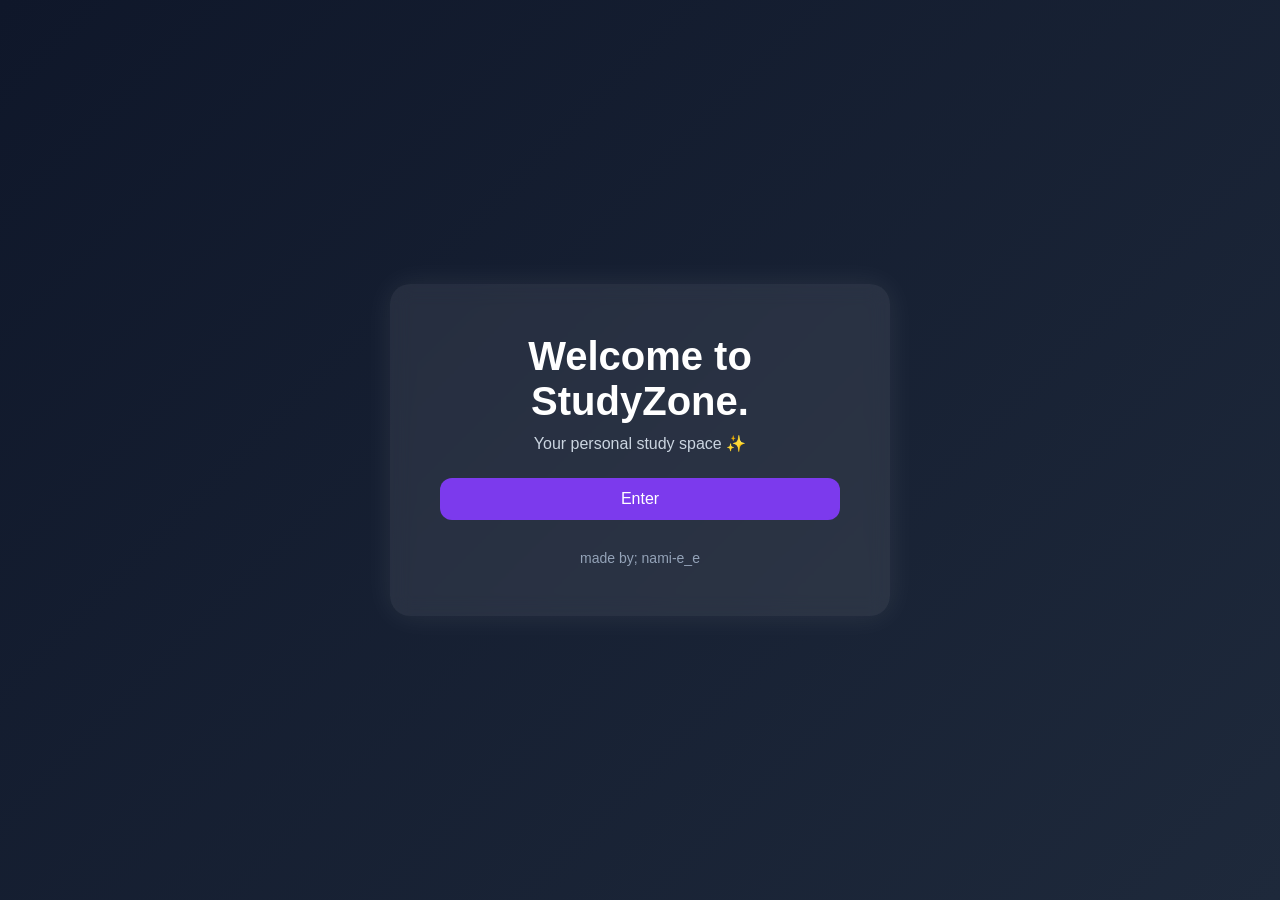
==== index.html @ 20da7caf "Add files via upload" ====
﻿<!DOCTYPE html>
<html lang="en">
<head>
    <meta charset="UTF-8">
    <meta name="viewport" content="width=device-width, initial-scale=1.0">
    <title>StudyZone</title>
    <link rel="stylesheet" href="style.css">
</head>
<body>

    <!-- Welcome Screen -->
    <div id="welcome-screen">
        <div class="welcome-box">
            <h1>Welcome to StudyZone.</h1>
            <p>Your personal study space ✨</p>
            <button id="enter-btn">Enter</button>

            <footer>
                made by; nami-e_e
            </footer>
        </div>
    </div>

    <!-- Main Website -->
    <div id="main-content" class="hidden">

        <header>
            <h1>📚 StudyZone</h1>
            <p id="quote">
                "Success is the sum of small efforts repeated daily."
            </p>
        </header>

        <div class="container">

            <!-- Pomodoro -->
            <section class="card">
                <h2>⏱️ Pomodoro Timer</h2>
                <h1 id="timer">25:00</h1>

                <div class="timer-buttons">
                    <button onclick="startTimer()">Start</button>
                    <button onclick="pauseTimer()">Pause</button>
                    <button onclick="resetTimer()">Reset</button>
                </div>
            </section>

            <!-- Todo List -->
            <section class="card">
                <h2>✅ To-Do List</h2>

                <input type="text" id="taskInput"
                placeholder="Add a task...">

                <button onclick="addTask()">Add Task</button>

                <ul id="taskList"></ul>
            </section>

            <!-- Lesson Summarizer -->
            <section class="card">
                <h2>📝 Lesson Summarizer</h2>

                <textarea id="lessonText"
                placeholder="Paste your lesson here..."></textarea>

                <input type="file"
                id="lessonFile"
                accept=".txt">

                <button onclick="summarizeLesson()">
                    Summarize Lesson
                </button>

                <h3>Summary:</h3>
                <p id="summaryOutput"></p>
            </section>

            <!-- Flashcards -->
            <section class="card">
                <h2>🧠 Flashcards</h2>

                <button onclick="generateFlashcards()">
                    Generate Flashcards
                </button>

                <div id="flashcards"></div>
            </section>

            <!-- Focus Mode -->
            <section class="card">
                <h2>🚫 Distraction Blocker</h2>

                <button onclick="focusMode()">
                    Turn On Focus Mode
                </button>

                <p id="focusText"></p>
            </section>

        </div>
    </div>

    <script src="script.js"></script>
</body>
</html>
---- style.css ----
* {
    margin: 0;
    padding: 0;
    box-sizing: border-box;
}

body {
    font-family: Arial, sans-serif;
    background: #0f172a;
    color: #ffffff;
}

/* Hide main content first */
.hidden {
    display: none;
}

/* Welcome Screen */
#welcome-screen {
    height: 100vh;
    background: linear-gradient(135deg, #0f172a, #1e293b);
    display: flex;
    justify-content: center;
    align-items: center;
}

.welcome-box {
    background: rgba(255,255,255,0.08);
    backdrop-filter: blur(10px);
    padding: 50px;
    border-radius: 20px;
    text-align: center;
    width: 90%;
    max-width: 500px;
    box-shadow: 0 0 30px rgba(255,255,255,0.08);
}

.welcome-box h1 {
    font-size: 40px;
    margin-bottom: 10px;
}

.welcome-box p {
    color: #cbd5e1;
    margin-bottom: 25px;
}

footer {
    margin-top: 30px;
    color: #94a3b8;
    font-size: 14px;
}

/* Header */
header {
    text-align: center;
    padding: 30px;
}

header h1 {
    font-size: 40px;
    margin-bottom: 10px;
}

#quote {
    color: #cbd5e1;
    font-style: italic;
}

/* Layout */
.container {
    width: 90%;
    margin: auto;
    display: grid;
    grid-template-columns: repeat(auto-fit, minmax(320px, 1fr));
    gap: 20px;
    padding-bottom: 40px;
}

/* Cards */
.card {
    background: #1e293b;
    border-radius: 20px;
    padding: 25px;
    box-shadow: 0 0 15px rgba(0,0,0,0.3);
    transition: 0.3s;
}

.card:hover {
    transform: translateY(-5px);
}

.card h2 {
    margin-bottom: 15px;
}

/* Inputs */
input,
textarea {
    width: 100%;
    padding: 12px;
    border: none;
    outline: none;
    border-radius: 12px;
    margin-top: 10px;
    margin-bottom: 15px;
    background: #334155;
    color: white;
    font-size: 15px;
}

textarea {
    min-height: 150px;
    resize: vertical;
}

input::placeholder,
textarea::placeholder {
    color: #cbd5e1;
}

/* Buttons */
button {
    width: 100%;
    border: none;
    border-radius: 12px;
    padding: 12px;
    cursor: pointer;
    background: #7c3aed;
    color: white;
    font-size: 16px;
    transition: 0.3s;
}

button:hover {
    background: #6d28d9;
    transform: scale(1.02);
}

.timer-buttons {
    display: flex;
    gap: 10px;
}

.timer-buttons button {
    flex: 1;
}

/* Todo List */
#taskList {
    margin-top: 15px;
    list-style: none;
}

#taskList li {
    background: #334155;
    padding: 12px;
    border-radius: 10px;
    margin-bottom: 10px;
}

/* Flashcards */
#flashcards {
    margin-top: 20px;
}

.flashcard {
    background: #334155;
    padding: 20px;
    border-radius: 15px;
    margin-top: 12px;
    cursor: pointer;
    transition: 0.3s;
}

.flashcard:hover {
    background: #475569;
}

/* Timer */
#timer {
    text-align: center;
    font-size: 50px;
    margin: 20px 0;
    color: #a78bfa;
}

/* Focus text */
#focusText {
    margin-top: 15px;
    color: #cbd5e1;
}
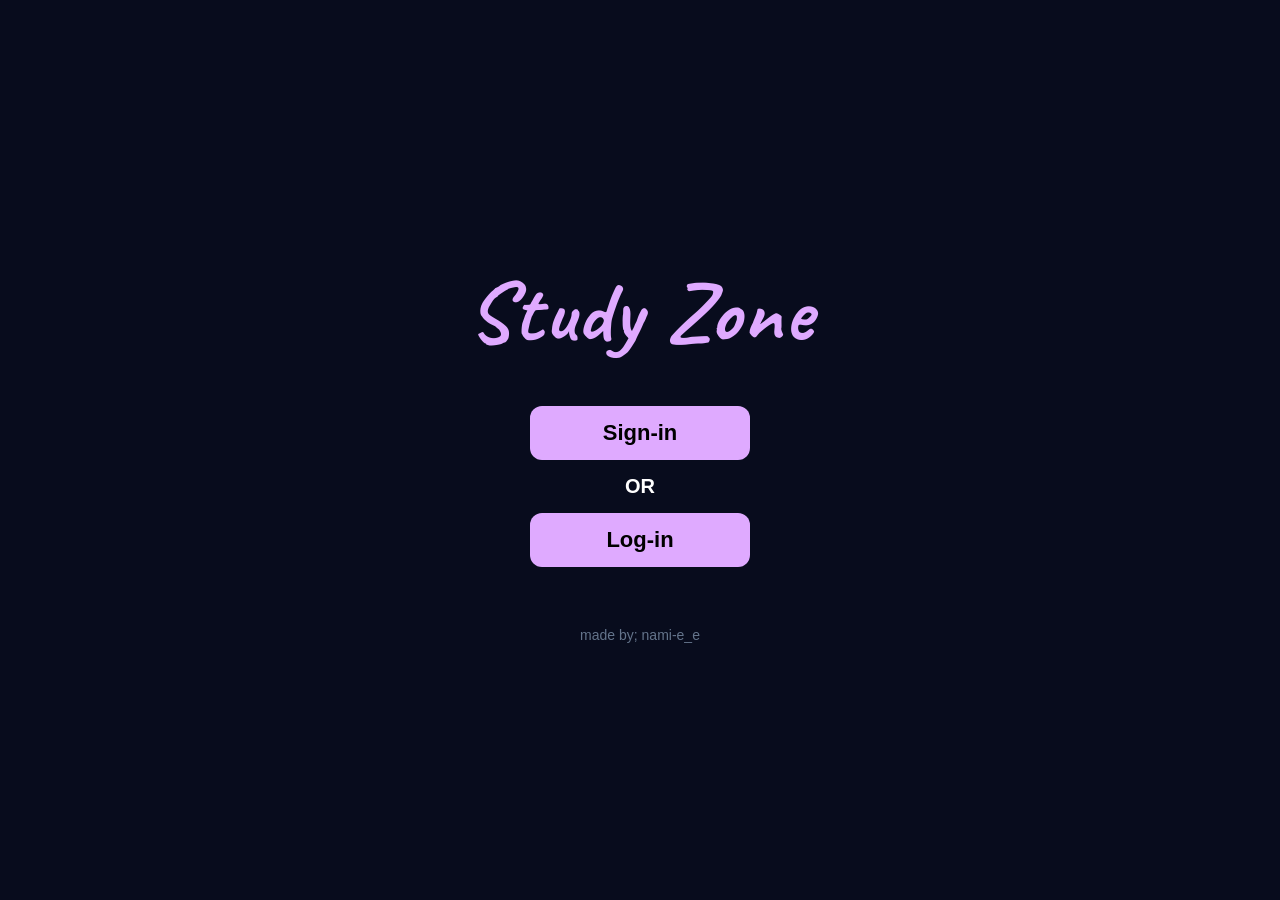
==== commit bd8aa347: "Add files via upload" ====
--- a/index.html
+++ b/index.html
@@ -5,15 +5,22 @@
     <meta name="viewport" content="width=device-width, initial-scale=1.0">
     <title>StudyZone</title>
     <link rel="stylesheet" href="style.css">
+    <link rel="preconnect" href="https://fonts.googleapis.com">
+    <link rel="preconnect" href="https://fonts.gstatic.com" crossorigin>
+    <link href="https://fonts.googleapis.com/css2?family=Caveat:wght@700&display=swap" rel="stylesheet">
 </head>
 <body>
 
-    <!-- Welcome Screen -->
+    <!-- Welcome / Auth Screen -->
     <div id="welcome-screen">
-        <div class="welcome-box">
-            <h1>Welcome to StudyZone.</h1>
-            <p>Your personal study space ✨</p>
-            <button id="enter-btn">Enter</button>
+        <div class="auth-box">
+            <h1 class="logo-title">Study Zone</h1>
+            
+            <div class="auth-buttons-container">
+                <button class="auth-btn" onclick="openAuthModal('signin')">Sign-in</button>
+                <div class="or-text">OR</div>
+                <button class="auth-btn" onclick="openAuthModal('login')">Log-in</button>
+            </div>
 
             <footer>
                 made by; nami-e_e
@@ -21,19 +28,121 @@
         </div>
     </div>
 
-    <!-- Main Website -->
+    <!-- Auth Modal Popup -->
+    <div id="auth-modal" class="modal hidden">
+        <div class="modal-content">
+            <span class="close-btn" onclick="closeAuthModal()">&times;</span>
+            
+            <div id="signin-form-box" class="form-box hidden">
+                <h2>Create Account</h2>
+                <input type="text" id="signin-username" placeholder="Username">
+                <input type="password" id="signin-password" placeholder="Password">
+                <button onclick="handleSignup()">Sign Up</button>
+            </div>
+
+            <div id="login-form-box" class="form-box hidden">
+                <h2>Log In</h2>
+                <input type="text" id="login-username" placeholder="Username">
+                <input type="password" id="login-password" placeholder="Password">
+                <button onclick="handleLogin()">Log In</button>
+            </div>
+        </div>
+    </div>
+
+    <!-- Add Subject Modal (Basic Info Only) -->
+    <div id="subject-modal" class="modal hidden">
+        <div class="modal-content subject-modal-content">
+            <span class="close-btn" onclick="closeSubjectModal()">&times;</span>
+            <h2>🎨 Add New Subject</h2>
+            
+            <label class="input-label">Subject Name:</label>
+            <input type="text" id="new-subject-name" placeholder="e.g., Mathematics, Physics...">
+
+            <label class="input-label">Choose Emoji / Icon:</label>
+            <div class="emoji-picker">
+                <span class="emoji-option selected" onclick="selectEmoji(this, '📚')">📚</span>
+                <span class="emoji-option" onclick="selectEmoji(this, '📐')">📐</span>
+                <span class="emoji-option" onclick="selectEmoji(this, '🧪')">🧪</span>
+                <span class="emoji-option" onclick="selectEmoji(this, '💻')">💻</span>
+                <span class="emoji-option" onclick="selectEmoji(this, '🎨')">🎨</span>
+                <span class="emoji-option" onclick="selectEmoji(this, '🌍')">🌍</span>
+            </div>
+
+            <label class="input-label">Theme Color:</label>
+            <div class="color-picker">
+                <span class="color-option selected" style="background: #a78bfa;" onclick="selectColor(this, '#a78bfa')"></span>
+                <span class="color-option" style="background: #38bdf8;" onclick="selectColor(this, '#38bdf8')"></span>
+                <span class="color-option" style="background: #4ade80;" onclick="selectColor(this, '#4ade80')"></span>
+                <span class="color-option" style="background: #facc15;" onclick="selectColor(this, '#facc15')"></span>
+                <span class="color-option" style="background: #fb7185;" onclick="selectColor(this, '#fb7185')"></span>
+            </div>
+
+            <div class="checkbox-group">
+                <input type="checkbox" id="has-branches-check" onchange="toggleBranchesOption()">
+                <label for="has-branches-check">Does this subject have branches/sub-topics?</label>
+            </div>
+
+            <div id="subject-branches-names-box" class="hidden">
+                <label class="input-label">Branch Names (Comma separated or add one by one):</label>
+                <input type="text" id="subject-branches-input" placeholder="e.g., Algebra, Geometry">
+            </div>
+
+            <button class="save-subject-btn" onclick="saveNewSubject()">Create Subject</button>
+        </div>
+    </div>
+
+    <!-- Add Material / Content Modal -->
+    <div id="material-modal" class="modal hidden">
+        <div class="modal-content">
+            <span class="close-btn" onclick="closeMaterialModal()">&times;</span>
+            <h2 id="material-modal-title">📄 Add Material</h2>
+
+            <div id="branch-select-container" class="hidden">
+                <label class="input-label">Select Branch:</label>
+                <select id="material-branch-select"></select>
+            </div>
+
+            <label class="input-label">Type Information / Notes Manually:</label>
+            <textarea id="material-text-input" placeholder="Type your lesson notes here..."></textarea>
+
+            <label class="file-upload-label">
+                📂 Or Upload PDF / Text File:
+                <input type="file" id="material-file-input" accept=".pdf,.txt">
+            </label>
+
+            <button class="save-subject-btn" onclick="saveSubjectMaterial()">Save Material</button>
+        </div>
+    </div>
+
+    <!-- Main Application -->
     <div id="main-content" class="hidden">
 
         <header>
-            <h1>📚 StudyZone</h1>
-            <p id="quote">
-                "Success is the sum of small efforts repeated daily."
-            </p>
+            <div class="header-top">
+                <h1>📚 StudyZone</h1>
+                <div class="user-profile">
+                    <span id="user-display"></span>
+                    <button id="logout-btn" onclick="logoutUser()">Logout</button>
+                </div>
+            </div>
+            <p id="quote">"Success is the sum of small efforts repeated daily."</p>
         </header>
 
         <div class="container">
 
-            <!-- Pomodoro -->
+            <!-- My Subjects Card -->
+            <section class="card subjects-card">
+                <div class="card-header">
+                    <h2>📖 My Subjects & Materials</h2>
+                    <button class="add-subject-trigger-btn" onclick="openSubjectModal()">
+                        <span class="plus-icon">➕</span> Add Subject
+                    </button>
+                </div>
+
+                <div id="subjectsContainer" class="subjects-grid"></div>
+            </section>
+
+            <!-- Pomodoro Timer -->
             <section class="card">
                 <h2>⏱️ Pomodoro Timer</h2>
                 <h1 id="timer">25:00</h1>
@@ -48,30 +157,17 @@
             <!-- Todo List -->
             <section class="card">
                 <h2>✅ To-Do List</h2>
-
-                <input type="text" id="taskInput"
-                placeholder="Add a task...">
-
+                <input type="text" id="taskInput" placeholder="Add a task...">
                 <button onclick="addTask()">Add Task</button>
-
                 <ul id="taskList"></ul>
             </section>
 
             <!-- Lesson Summarizer -->
             <section class="card">
                 <h2>📝 Lesson Summarizer</h2>
-
-                <textarea id="lessonText"
-                placeholder="Paste your lesson here..."></textarea>
-
-                <input type="file"
-                id="lessonFile"
-                accept=".txt">
-
-                <button onclick="summarizeLesson()">
-                    Summarize Lesson
-                </button>
-
+                <textarea id="lessonText" placeholder="Paste your lesson here..."></textarea>
+                <input type="file" id="lessonFile" accept=".txt,.pdf">
+                <button onclick="summarizeLesson()">Summarize Lesson</button>
                 <h3>Summary:</h3>
                 <p id="summaryOutput"></p>
             </section>
@@ -79,22 +175,14 @@
             <!-- Flashcards -->
             <section class="card">
                 <h2>🧠 Flashcards</h2>
-
-                <button onclick="generateFlashcards()">
-                    Generate Flashcards
-                </button>
-
+                <button onclick="generateFlashcards()">Generate Flashcards</button>
                 <div id="flashcards"></div>
             </section>
 
             <!-- Focus Mode -->
             <section class="card">
                 <h2>🚫 Distraction Blocker</h2>
-
-                <button onclick="focusMode()">
-                    Turn On Focus Mode
-                </button>
-
+                <button onclick="focusMode()">Turn On Focus Mode</button>
                 <p id="focusText"></p>
             </section>
 
--- a/style.css
+++ b/style.css
@@ -6,68 +6,233 @@
 
 body {
     font-family: Arial, sans-serif;
-    background: #0f172a;
+    background: #090c1e;
     color: #ffffff;
 }
 
-/* Hide main content first */
 .hidden {
-    display: none;
-}
-
-/* Welcome Screen */
+    display: none !important;
+}
+
+/* --- Welcome / Auth Screen --- */
 #welcome-screen {
     height: 100vh;
-    background: linear-gradient(135deg, #0f172a, #1e293b);
+    background: #080c1d;
     display: flex;
     justify-content: center;
     align-items: center;
 }
 
-.welcome-box {
-    background: rgba(255,255,255,0.08);
-    backdrop-filter: blur(10px);
-    padding: 50px;
+.auth-box {
+    text-align: center;
+    width: 100%;
+    max-width: 400px;
+    padding: 20px;
+}
+
+.logo-title {
+    font-family: 'Caveat', cursive;
+    font-size: 85px;
+    color: #dfaaff;
+    margin-bottom: 40px;
+    letter-spacing: 2px;
+}
+
+.auth-buttons-container {
+    display: flex;
+    flex-direction: column;
+    align-items: center;
+    gap: 15px;
+}
+
+.auth-btn {
+    width: 220px;
+    padding: 14px 20px;
+    border-radius: 12px;
+    border: none;
+    background: #dfaaff;
+    color: #000000;
+    font-size: 22px;
+    font-weight: bold;
+    cursor: pointer;
+    transition: transform 0.2s, background 0.2s;
+}
+
+.auth-btn:hover {
+    background: #cf93fa;
+    transform: scale(1.04);
+}
+
+.or-text {
+    color: #ffffff;
+    font-weight: bold;
+    font-size: 20px;
+}
+
+footer {
+    margin-top: 60px;
+    color: #64748b;
+    font-size: 14px;
+}
+
+/* --- Modal Styling --- */
+.modal {
+    position: fixed;
+    top: 0;
+    left: 0;
+    width: 100%;
+    height: 100%;
+    background: rgba(0, 0, 0, 0.75);
+    display: flex;
+    justify-content: center;
+    align-items: center;
+    z-index: 1000;
+}
+
+.modal-content {
+    background: #1e293b;
+    padding: 30px;
     border-radius: 20px;
+    width: 90%;
+    max-width: 450px;
+    position: relative;
+    box-shadow: 0 0 25px rgba(223, 170, 255, 0.2);
+    max-height: 90vh;
+    overflow-y: auto;
+}
+
+.close-btn {
+    position: absolute;
+    top: 15px;
+    right: 20px;
+    font-size: 28px;
+    color: #94a3b8;
+    cursor: pointer;
+}
+
+.form-box h2, .modal-content h2 {
+    margin-bottom: 20px;
+    color: #dfaaff;
     text-align: center;
-    width: 90%;
-    max-width: 500px;
-    box-shadow: 0 0 30px rgba(255,255,255,0.08);
-}
-
-.welcome-box h1 {
-    font-size: 40px;
+}
+
+.input-label {
+    display: block;
+    margin-top: 15px;
+    margin-bottom: 8px;
+    font-size: 14px;
+    color: #cbd5e1;
+}
+
+.emoji-picker, .color-picker {
+    display: flex;
+    gap: 10px;
+    flex-wrap: wrap;
+    margin-bottom: 15px;
+}
+
+.emoji-option {
+    font-size: 24px;
+    padding: 8px;
+    border-radius: 10px;
+    background: #0f172a;
+    cursor: pointer;
+    transition: 0.2s;
+}
+
+.emoji-option.selected, .emoji-option:hover {
+    background: #dfaaff;
+    transform: scale(1.15);
+}
+
+.color-option {
+    width: 32px;
+    height: 32px;
+    border-radius: 50%;
+    cursor: pointer;
+    transition: 0.2s;
+    border: 2px solid transparent;
+}
+
+.color-option.selected, .color-option:hover {
+    border-color: #ffffff;
+    transform: scale(1.2);
+}
+
+.checkbox-group {
+    display: flex;
+    align-items: center;
+    gap: 10px;
+    margin: 20px 0 10px 0;
+}
+
+.checkbox-group input {
+    width: 18px;
+    height: 18px;
+    margin: 0;
+    cursor: pointer;
+}
+
+select {
+    width: 100%;
+    padding: 12px;
+    border: none;
+    outline: none;
+    border-radius: 12px;
+    margin-top: 5px;
     margin-bottom: 10px;
-}
-
-.welcome-box p {
-    color: #cbd5e1;
-    margin-bottom: 25px;
-}
-
-footer {
-    margin-top: 30px;
+    background: #0f172a;
+    color: white;
+    font-size: 15px;
+}
+
+.file-upload-label {
+    display: block;
+    font-size: 13px;
     color: #94a3b8;
+    margin: 10px 0;
+    cursor: pointer;
+}
+
+.save-subject-btn {
+    margin-top: 20px;
+    background: #dfaaff;
+    color: #000;
+    font-weight: bold;
+}
+
+/* --- Main Layout --- */
+header {
+    padding: 25px 20px;
+    text-align: center;
+}
+
+.header-top {
+    display: flex;
+    justify-content: space-between;
+    align-items: center;
+    max-width: 1200px;
+    margin: 0 auto 10px auto;
+}
+
+.user-profile {
+    display: flex;
+    align-items: center;
+    gap: 15px;
+}
+
+#user-display {
+    color: #dfaaff;
+    font-weight: bold;
+}
+
+#logout-btn {
+    width: auto;
+    padding: 8px 16px;
+    background: #ef4444;
     font-size: 14px;
 }
 
-/* Header */
-header {
-    text-align: center;
-    padding: 30px;
-}
-
-header h1 {
-    font-size: 40px;
-    margin-bottom: 10px;
-}
-
-#quote {
-    color: #cbd5e1;
-    font-style: italic;
-}
-
-/* Layout */
 .container {
     width: 90%;
     margin: auto;
@@ -77,116 +242,161 @@
     padding-bottom: 40px;
 }
 
-/* Cards */
 .card {
-    background: #1e293b;
+    background: #131b2e;
     border-radius: 20px;
     padding: 25px;
-    box-shadow: 0 0 15px rgba(0,0,0,0.3);
-    transition: 0.3s;
-}
-
-.card:hover {
-    transform: translateY(-5px);
-}
-
-.card h2 {
-    margin-bottom: 15px;
-}
-
-/* Inputs */
-input,
-textarea {
+    box-shadow: 0 0 15px rgba(0,0,0,0.4);
+}
+
+.subjects-card {
+    grid-column: 1 / -1;
+}
+
+.card-header {
+    display: flex;
+    justify-content: space-between;
+    align-items: center;
+    margin-bottom: 20px;
+}
+
+.add-subject-trigger-btn {
+    width: auto;
+    padding: 10px 18px;
+    background: #dfaaff;
+    color: #000;
+    font-weight: bold;
+    border-radius: 12px;
+    display: flex;
+    align-items: center;
+    gap: 8px;
+}
+
+.subjects-grid {
+    display: grid;
+    grid-template-columns: repeat(auto-fill, minmax(300px, 1fr));
+    gap: 15px;
+}
+
+.subject-item-card {
+    background: #1e293b;
+    border-radius: 16px;
+    padding: 18px;
+    border-left: 6px solid #a78bfa;
+}
+
+.subject-card-top {
+    display: flex;
+    justify-content: space-between;
+    align-items: center;
+}
+
+.subject-title-area {
+    display: flex;
+    align-items: center;
+    gap: 10px;
+}
+
+.subject-icon {
+    font-size: 24px;
+}
+
+.subject-name {
+    font-size: 18px;
+    font-weight: bold;
+}
+
+.subject-actions {
+    display: flex;
+    gap: 8px;
+    margin-top: 15px;
+}
+
+.add-material-btn {
+    background: #3b82f6;
+    font-size: 13px;
+    padding: 8px;
+}
+
+.branches-list {
+    list-style: none;
+    margin-top: 10px;
+    padding-left: 10px;
+    border-left: 2px dashed rgba(255, 255, 255, 0.2);
+}
+
+.branch-item-box {
+    background: #0f172a;
+    padding: 10px;
+    border-radius: 8px;
+    margin-top: 8px;
+}
+
+.branch-title {
+    font-weight: bold;
+    color: #dfaaff;
+    font-size: 14px;
+}
+
+.branch-content {
+    font-size: 13px;
+    color: #cbd5e1;
+    margin-top: 5px;
+    white-space: pre-wrap;
+}
+
+.delete-btn {
+    width: auto;
+    background: transparent;
+    padding: 4px 8px;
+    font-size: 14px;
+}
+
+input, textarea {
     width: 100%;
     padding: 12px;
     border: none;
     outline: none;
     border-radius: 12px;
-    margin-top: 10px;
-    margin-bottom: 15px;
-    background: #334155;
+    margin-top: 5px;
+    margin-bottom: 10px;
+    background: #1e293b;
     color: white;
     font-size: 15px;
 }
 
 textarea {
-    min-height: 150px;
+    min-height: 90px;
     resize: vertical;
 }
 
-input::placeholder,
-textarea::placeholder {
-    color: #cbd5e1;
-}
-
-/* Buttons */
 button {
     width: 100%;
     border: none;
     border-radius: 12px;
     padding: 12px;
     cursor: pointer;
-    background: #7c3aed;
+    background: #8b5cf6;
     color: white;
     font-size: 16px;
     transition: 0.3s;
 }
 
 button:hover {
-    background: #6d28d9;
-    transform: scale(1.02);
-}
-
-.timer-buttons {
-    display: flex;
-    gap: 10px;
-}
-
-.timer-buttons button {
-    flex: 1;
-}
-
-/* Todo List */
-#taskList {
-    margin-top: 15px;
-    list-style: none;
-}
-
-#taskList li {
-    background: #334155;
-    padding: 12px;
-    border-radius: 10px;
-    margin-bottom: 10px;
-}
-
-/* Flashcards */
-#flashcards {
-    margin-top: 20px;
-}
-
-.flashcard {
-    background: #334155;
-    padding: 20px;
-    border-radius: 15px;
-    margin-top: 12px;
-    cursor: pointer;
-    transition: 0.3s;
-}
-
-.flashcard:hover {
-    background: #475569;
-}
-
-/* Timer */
+    background: #7c3aed;
+}
+
 #timer {
     text-align: center;
     font-size: 50px;
     margin: 20px 0;
-    color: #a78bfa;
-}
-
-/* Focus text */
-#focusText {
-    margin-top: 15px;
-    color: #cbd5e1;
+    color: #dfaaff;
+}
+
+.flashcard {
+    background: #1e293b;
+    padding: 15px;
+    border-radius: 12px;
+    margin-top: 10px;
+    cursor: pointer;
 }
